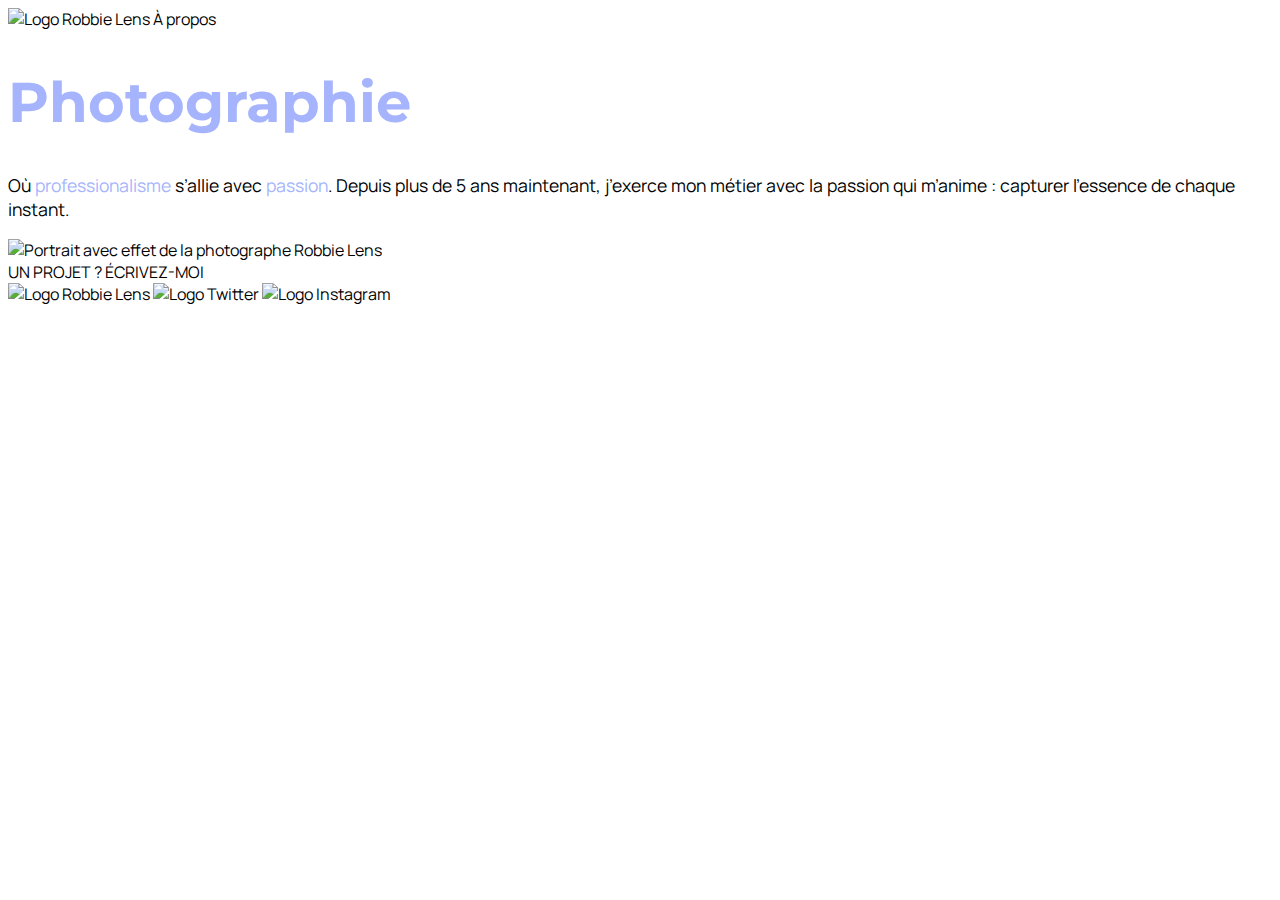
==== index.html @ 3b6a8d05 "exo" ====
<!DOCTYPE html>
<html lang="fr">

<head>
    <meta charset="utf-8">
    <title>Accueil - Robbie Lens Photographie</title>
    <link href="style.css" rel="stylesheet">
    <link rel="preconnect" href="https://fonts.googleapis.com">
    <link rel="preconnect" href="https://fonts.gstatic.com" crossorigin>
    <link href="https://fonts.googleapis.com/css2?family=Manrope&family=Montserrat&display=swap" rel="stylesheet">
</head>

<body>

    <div class="f-blanc">
        <img src="images/logo.png" alt="Logo Robbie Lens">
        <a href="a-propos.html">À propos</a>
    </div>

    <h1>Photographie</h1>
    <p>


        Où <em>professionalisme</em> s’allie avec <em>passion</em>. Depuis
        plus de 5 ans maintenant, j’exerce mon métier avec la passion
        qui m’anime : capturer l’essence de chaque instant.
    </p>

    <img src="images/robbie-lens.png" alt="Portrait avec effet de la photographe Robbie Lens" >
    <!-- Voici ici le nouvel élément ajouté 👇 -->

    <div>
        <a href="">UN PROJET ? ÉCRIVEZ-MOI</a>
    </div>

    <div class="f-blanc">
        <img src="images/logo.png" alt="Logo Robbie Lens" >
        <a target="_blank" href="https://twitter.com/">
            <img src="images/twitter.png" alt="Logo Twitter" >
        </a>
        <a target="_blank" href="https://www.instagram.com/">
            <img src="images/instagram.png" alt="Logo Instagram" >
        </a>
    </div>
</body>

</html>
---- style.css ----
body {
  /* Ici on utilise le sélecteur body pour appliquer une police et une taille par défaut pour les éléments */
  font-family: 'Manrope', sans-serif;
  font-size: 1em;
}

a {
  color: black;
  text-decoration: none;
}

em {
  color: #a5b4fc;
  font-style: normal;
}

h1 {
  font-size: 3.5em;
  color: #a5b4fc;
  font-family: 'Montserrat', sans-serif;
}

p {
  font-size: 1.1em;
}

.f-blanc {
  background-color: white;
}
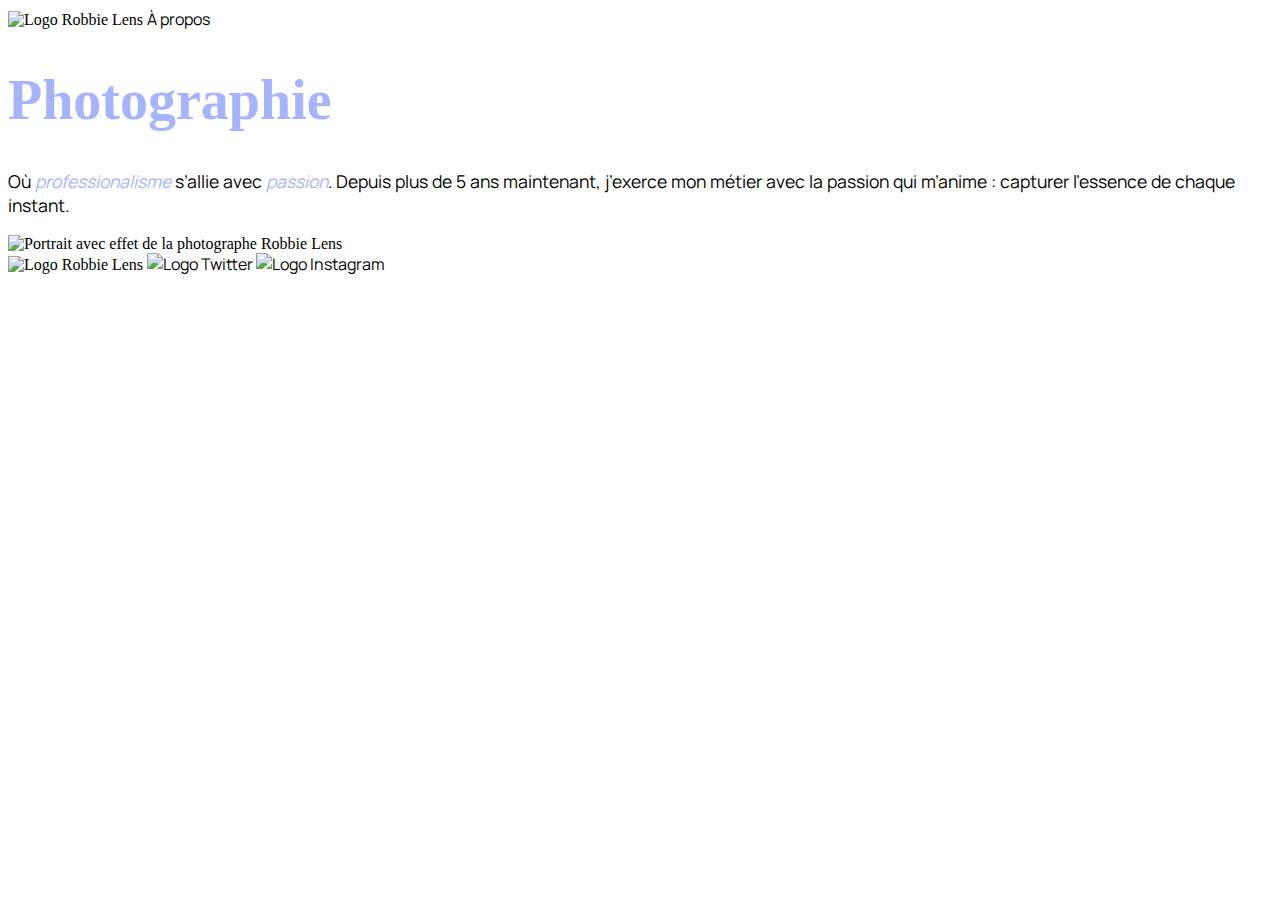
==== commit 0b4b5a13: "exo P2C2" ====
--- a/index.html
+++ b/index.html
@@ -7,36 +7,25 @@
     <link href="style.css" rel="stylesheet">
     <link rel="preconnect" href="https://fonts.googleapis.com">
     <link rel="preconnect" href="https://fonts.gstatic.com" crossorigin>
-    <link href="https://fonts.googleapis.com/css2?family=Manrope&family=Montserrat&display=swap" rel="stylesheet">
+    <link href="https://fonts.googleapis.com/css2?family=Manrope:wght@200&display=swap" rel="stylesheet">
 </head>
 
 <body>
-
-    <div class="f-blanc">
+    <div>
         <img src="images/logo.png" alt="Logo Robbie Lens">
         <a href="a-propos.html">À propos</a>
     </div>
-
     <h1>Photographie</h1>
     <p>
-
-
-        Où <em>professionalisme</em> s’allie avec <em>passion</em>. Depuis
+        Où <em class="important">professionalisme</em> s’allie avec <em class="important">passion</em>. Depuis
         plus de 5 ans maintenant, j’exerce mon métier avec la passion
         qui m’anime : capturer l’essence de chaque instant.
     </p>
-
-    <img src="images/robbie-lens.png" alt="Portrait avec effet de la photographe Robbie Lens" >
-    <!-- Voici ici le nouvel élément ajouté 👇 -->
-
+    <img src="images/robbie-lens.png" alt="Portrait avec effet de la photographe Robbie Lens">
     <div>
-        <a href="">UN PROJET ? ÉCRIVEZ-MOI</a>
-    </div>
-
-    <div class="f-blanc">
-        <img src="images/logo.png" alt="Logo Robbie Lens" >
+        <img src="images/logo.png" alt="Logo Robbie Lens">
         <a target="_blank" href="https://twitter.com/">
-            <img src="images/twitter.png" alt="Logo Twitter" >
+            <img src="images/twitter.png" alt="Logo Twitter">
         </a>
         <a target="_blank" href="https://www.instagram.com/">
             <img src="images/instagram.png" alt="Logo Instagram" >
--- a/style.css
+++ b/style.css
@@ -1,29 +1,29 @@
-body {
-  /* Ici on utilise le sélecteur body pour appliquer une police et une taille par défaut pour les éléments */
-  font-family: 'Manrope', sans-serif;
-  font-size: 1em;
+a {
+  color: black;
 }
 
-a {
-  color: black;
-  text-decoration: none;
-}
-
-em {
+.important {
   color: #a5b4fc;
-  font-style: normal;
 }
 
 h1 {
   font-size: 3.5em;
-  color: #a5b4fc;
-  font-family: 'Montserrat', sans-serif;
+  color: #A5B4FC;
 }
 
 p {
   font-size: 1.1em;
+  font-family: 'Manrope', sans-serif;
 }
 
-.f-blanc {
-  background-color: white;
-}+ul {
+  font-size: 1em;
+  font-family: 'Manrope', sans-serif;
+}
+
+a {
+  text-decoration: none;
+  font-size: 1em;
+  font-family: 'Manrope', sans-serif;
+}
+
